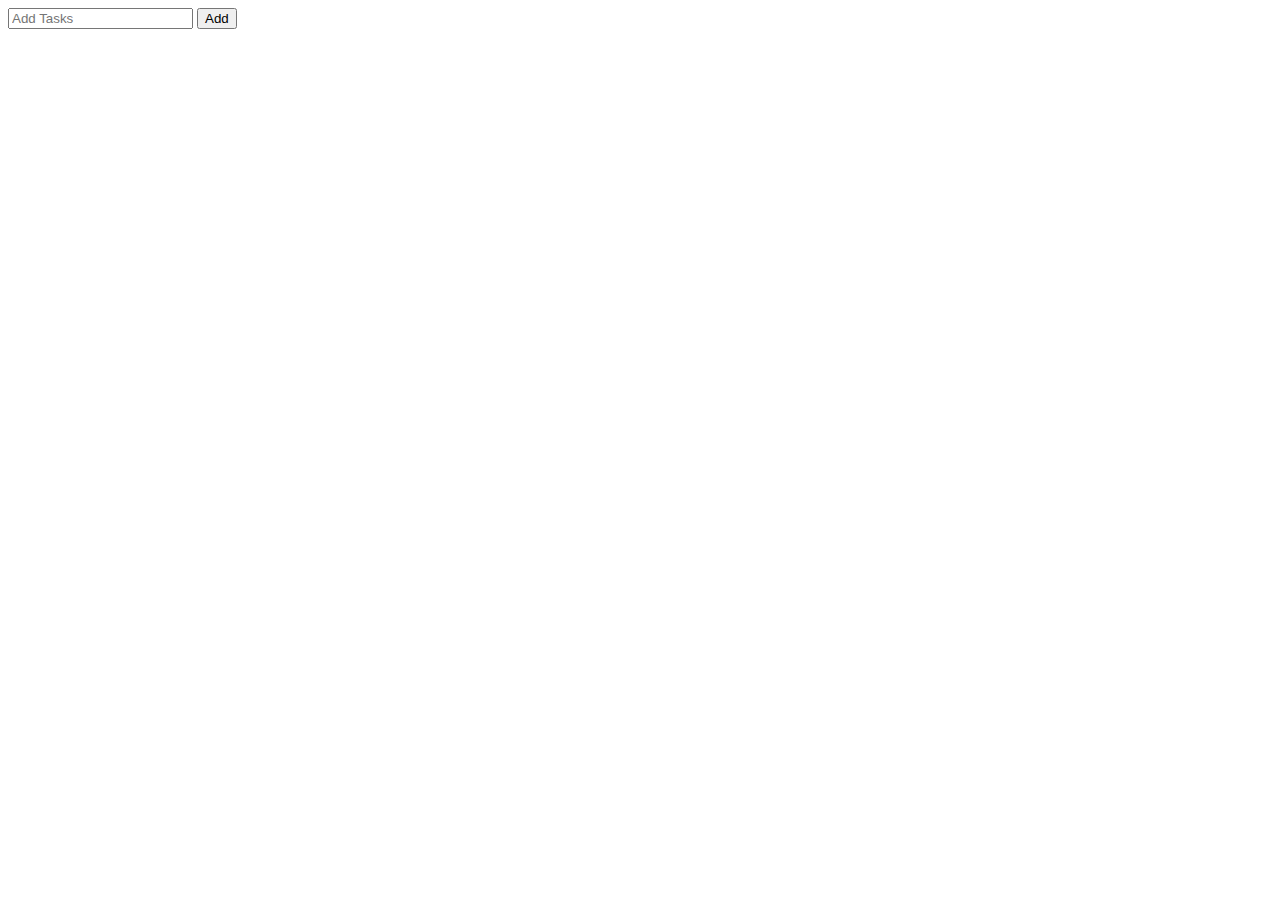
==== ToDo Page/index.html @ b3ceb57b "Rename index.html.txt to index.html" ====
<DOCTYPE html!>
<head><title>TO-DO list</title></head>
<body>
<div class="container">
    <div id="newtask">
        <input type="text" placeholder="Add Tasks">
        <button id="push">Add</button>
    </div>
    <div id="tasks"></div>
</div>
</body>
</html>
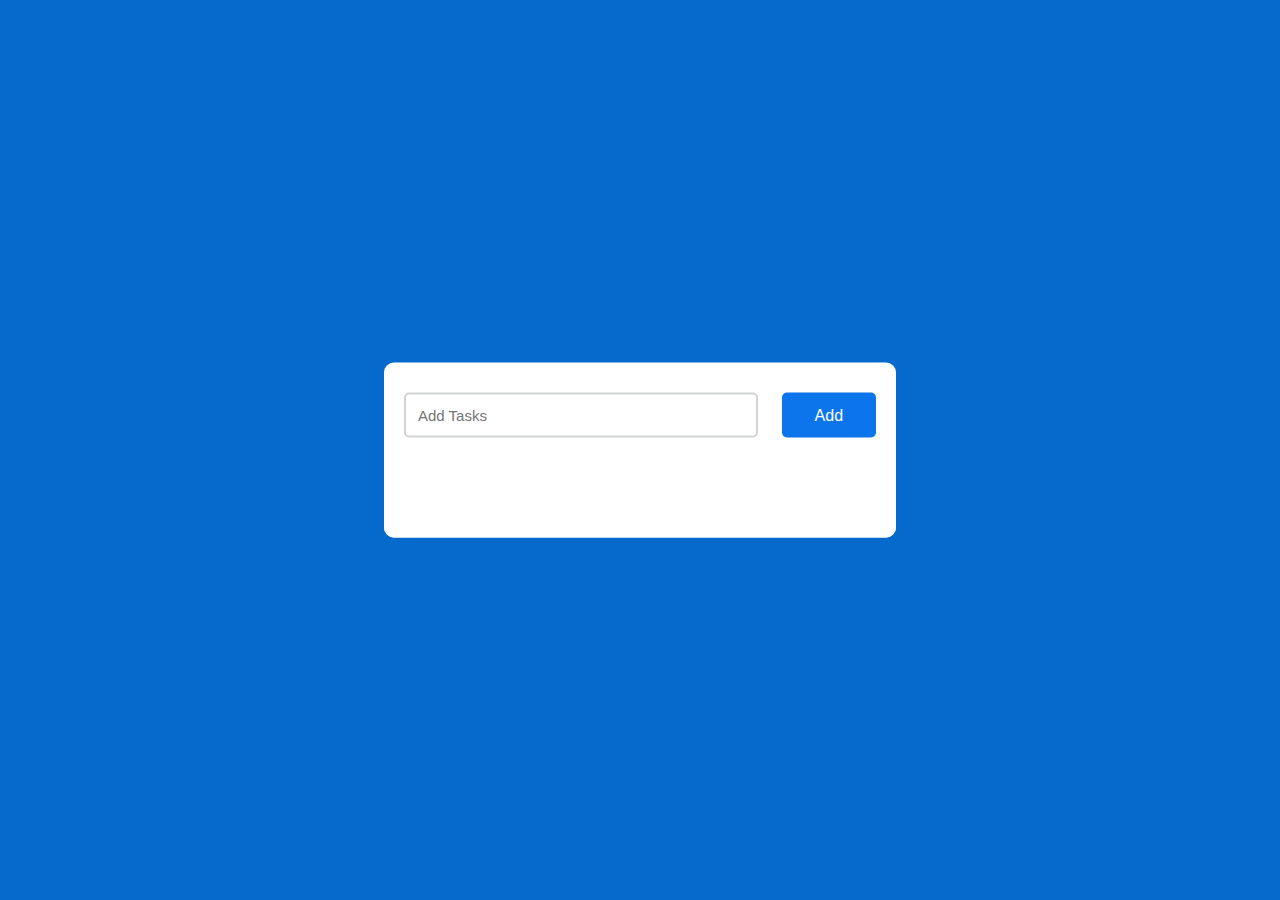
==== commit eeb80682: "Update index.html" ====
--- a/ToDo Page/index.html
+++ b/ToDo Page/index.html
@@ -1,5 +1,6 @@
 <DOCTYPE html!>
-<head><title>TO-DO list</title></head>
+<head><title>TO-DO list</title>
+<link rel="stylesheet" href="index.css">
 <body>
 <div class="container">
     <div id="newtask">
@@ -8,5 +9,6 @@
     </div>
     <div id="tasks"></div>
 </div>
+<script type="text/javascript" src="index.js"></script>  
 </body>
 </html>
--- a/ToDo Page/index.css
+++ b/ToDo Page/index.css
@@ -0,0 +1,93 @@
+*,
+*:after{
+    padding: 0;
+    margin: 0;
+    box-sizing: border-box;
+}
+body{
+    height: 100vh;
+    background: #066acd;
+}
+.container{
+    width: 40%;
+    top: 50%;
+    left: 50%;
+    background: white;
+    border-radius: 10px;
+    min-width: 450px;
+    position: absolute;
+    min-height: 100px;
+    transform: translate(-50%,-50%);
+}
+#newtask{
+    position: relative;
+    padding: 30px 20px;
+}
+#newtask input{
+    width: 75%;
+    height: 45px;
+    padding: 12px;
+    color: #111111;
+    font-weight: 500;
+    position: relative;
+    border-radius: 5px;
+    font-family: 'Poppins',sans-serif;
+    font-size: 15px;
+    border: 2px solid #d1d3d4;
+}
+
+#newtask input:focus{
+    outline: none;
+    border-color: #0d75ec;
+}
+#newtask button{
+    position: relative;
+    float: right;
+    font-weight: 500;
+    font-size: 16px;
+    background-color: #0d75ec;
+    border: none;
+    color: #ffffff;
+    cursor: pointer;
+    outline: none;
+    width: 20%;
+    height: 45px;
+    border-radius: 5px;
+    font-family: 'Poppins',sans-serif;
+}
+#tasks{
+    border-radius: 10px;
+    width: 100%;
+    position: relative;
+    background-color: #ffffff;
+    padding: 30px 20px;
+    margin-top: 10px;
+}
+
+.task{
+    border-radius: 5px;
+    align-items: center;
+    justify-content: space-between;
+    border: 1px solid #939697;
+    cursor: pointer;
+    background-color: #c5e1e6;
+    height: 50px;
+    margin-bottom: 8px;
+    padding: 5px 10px;
+    display: flex;
+}
+.task span{
+    font-family: 'Poppins',sans-serif;
+    font-size: 15px;
+    font-weight: 400;
+}
+.task button{
+    background-color: #6583e5;
+    color: #ffffff;
+    border: none;
+    cursor: pointer;
+    outline: none;
+    height: 100%;
+    width: 40px;
+    border-radius: 5px;
+}
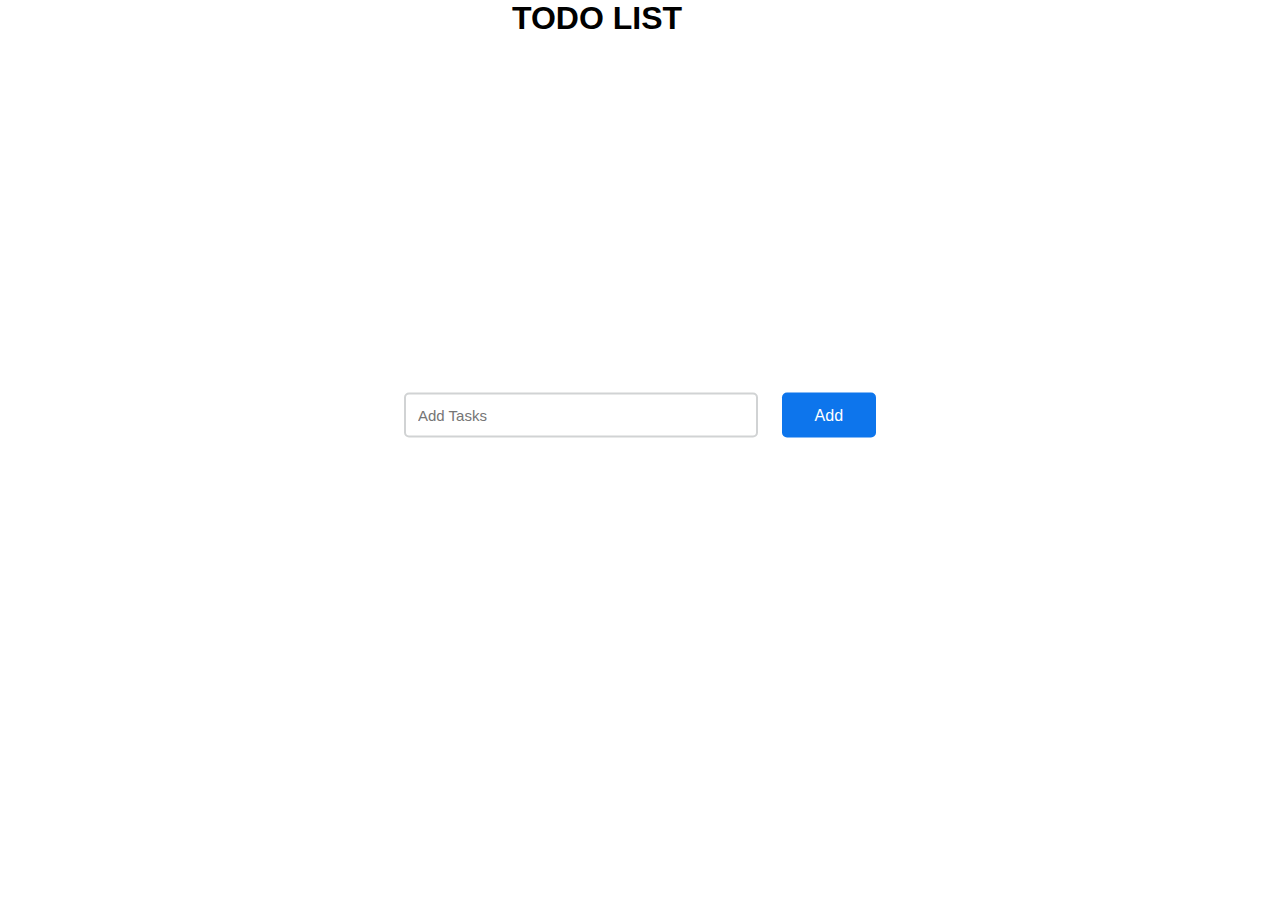
==== commit b8721b93: "Update index.html" ====
--- a/ToDo Page/index.html
+++ b/ToDo Page/index.html
@@ -1,7 +1,9 @@
 <DOCTYPE html!>
-<head><title>TO-DO list</title>
+<head><title>TODO LIST</title>
 <link rel="stylesheet" href="index.css">
-<body>
+</head>
+    <body>
+        <h1>TODO LIST</h1>
 <div class="container">
     <div id="newtask">
         <input type="text" placeholder="Add Tasks">
--- a/ToDo Page/index.css
+++ b/ToDo Page/index.css
@@ -6,7 +6,12 @@
 }
 body{
     height: 100vh;
-    background: #066acd;
+    background: white;
+}
+h1{
+left: 40%;
+position: absolute;
+ font-family: 'Poppins',sans-serif;
 }
 .container{
     width: 40%;
